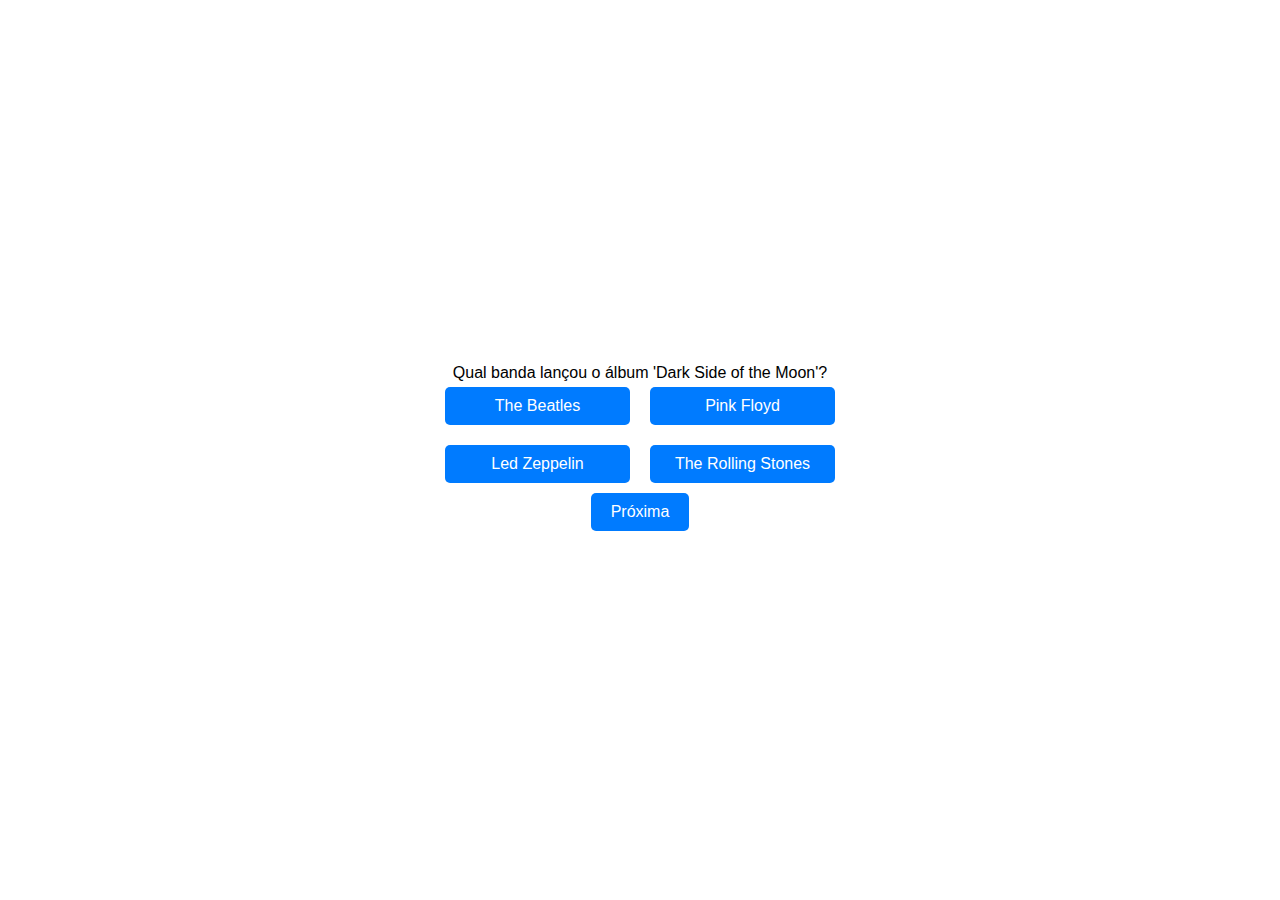
==== quiz.html @ ca6e35ee "Tela de cadastro e site institucional" ====
<!DOCTYPE html>
<html lang="en">
<head>
  <meta charset="UTF-8">
  <meta name="viewport" content="width=device-width, initial-scale=1.0">
  <title>Quiz de Música</title>
  <link rel="stylesheet" href="quiz.css">
</head>
<body>
  <div class="quiz-container">
    <div id="question-container">
      <p id="question">Carregando pergunta...</p>
    </div>
    <div id="answer-buttons" class="btn-grid">
      <button class="btn" onclick="selectAnswer(0)">Opção 1</button>
      <button class="btn" onclick="selectAnswer(1)">Opção 2</button>
      <button class="btn" onclick="selectAnswer(2)">Opção 3</button>
      <button class="btn" onclick="selectAnswer(3)">Opção 4</button>
    </div>
    <button id="next-button" class="btn" onclick="nextQuestion()">Próxima</button>
  </div>
</body>
</html>

<script>
const questionContainer = document.getElementById('question-container');
const answerButtons = document.getElementById('answer-buttons');
const nextButton = document.getElementById('next-button');

let currentQuestionIndex = 0;

const questions = [
  {
    question: "Qual banda lançou o álbum 'Dark Side of the Moon'?",
    answers: [
      { text: 'The Beatles', correct: false },
      { text: 'Pink Floyd', correct: true },
      { text: 'Led Zeppelin', correct: false },
      { text: 'The Rolling Stones', correct: false }
    ]
  },
  {
    question: "Qual é o nome da cantora conhecida como 'Queen of Pop'?",
    answers: [
      { text: 'Beyoncé', correct: false },
      { text: 'Madonna', correct: true },
      { text: 'Taylor Swift', correct: false },
      { text: 'Adele', correct: false }
    ]
  },
  // Adicione mais perguntas aqui
];

function showQuestion(question) {
  questionContainer.innerText = question.question;
  answerButtons.innerHTML = '';
  question.answers.forEach(answer => {
    const button = document.createElement('button');
    button.innerText = answer.text;
    button.classList.add('btn');
    button.addEventListener('click', () => selectAnswer(answer.correct));
    answerButtons.appendChild(button);
  });
}

function selectAnswer(correct) {
  if (correct) {
    alert('Resposta correta!');
  } else {
    alert('Resposta incorreta!');
  }
  nextButton.classList.remove('hide');
}

function nextQuestion() {
  currentQuestionIndex++;
  if (currentQuestionIndex < questions.length) {
    showQuestion(questions[currentQuestionIndex]);
    nextButton.classList.add('hide');
  } else {
    alert('Fim do Quiz!');
    // Pode adicionar aqui alguma ação para mostrar resultados finais
  }
}

showQuestion(questions[currentQuestionIndex]);

</script>
---- quiz.css ----
body {
    font-family: Arial, sans-serif;
    display: flex;
    justify-content: center;
    align-items: center;
    height: 100vh;
    margin: 0;
  }
  
  .quiz-container {
    width: 400px;
    text-align: center;
  }
  
  .btn {
    display: inline-block;
    padding: 10px 20px;
    margin: 5px;
    font-size: 16px;
    cursor: pointer;
    border: none;
    border-radius: 5px;
    background-color: #007bff;
    color: #fff;
  }
  
  .btn:hover {
    background-color: #0056b3;
  }
  
  .btn-grid {
    display: grid;
    grid-template-columns: repeat(2, 1fr);
    gap: 10px;
  }
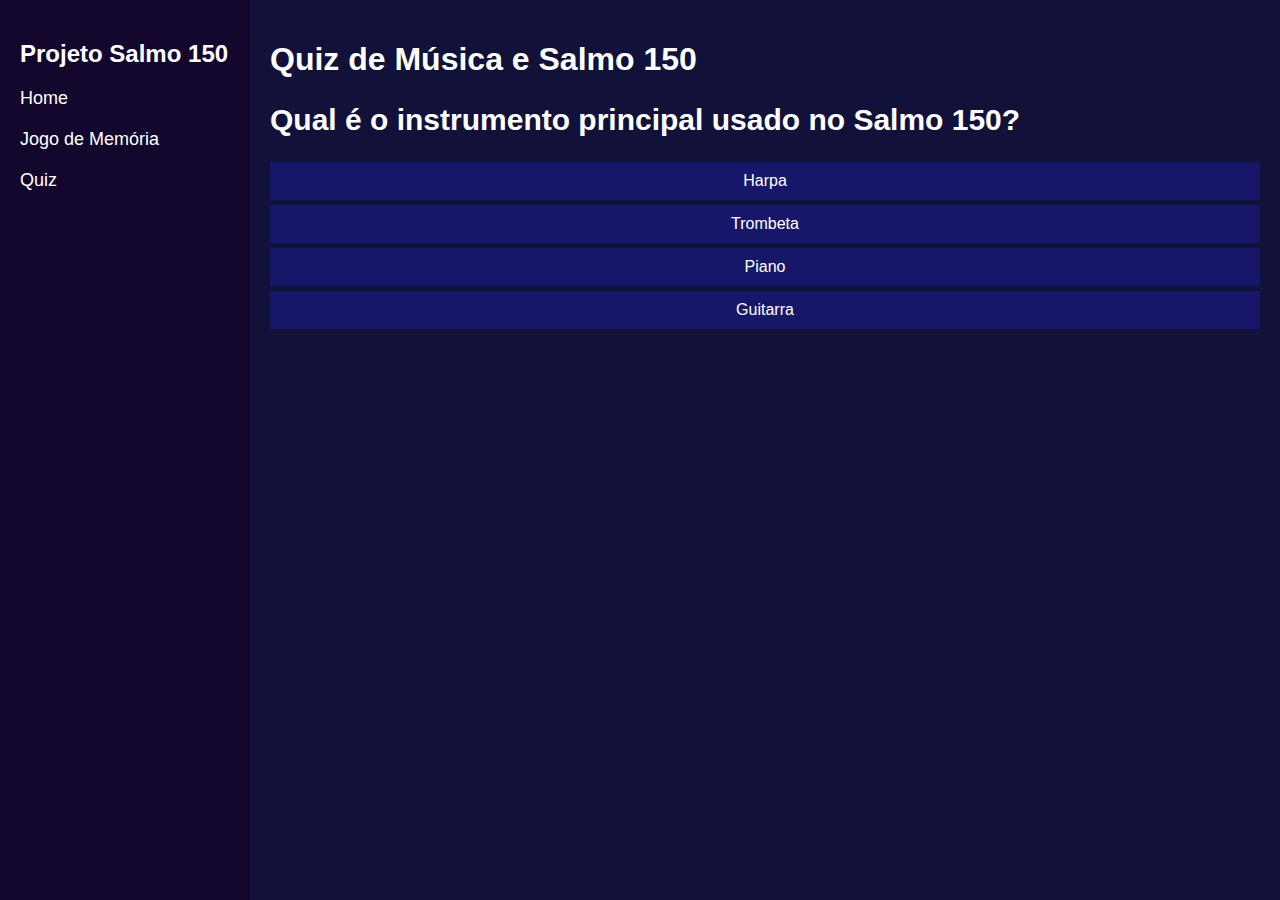
==== commit 88337ac9: "Adicionando tela de login, sidebar e interação" ====
--- a/quiz.html
+++ b/quiz.html
@@ -1,88 +1,89 @@
 <!DOCTYPE html>
-<html lang="en">
+<html lang="pt-BR">
 <head>
-  <meta charset="UTF-8">
-  <meta name="viewport" content="width=device-width, initial-scale=1.0">
-  <title>Quiz de Música</title>
-  <link rel="stylesheet" href="quiz.css">
+    <meta charset="UTF-8">
+    <meta name="viewport" content="width=device-width, initial-scale=1.0">
+    <title>Quiz - Salmo 150</title>
+    <link rel="stylesheet" href="quiz.css">
+    <script>
+        document.addEventListener('DOMContentLoaded', () => {
+            const quizContainer = document.getElementById('quiz-container');
+            const quizData = [
+                {
+                    question: 'Qual é o instrumento principal usado no Salmo 150?',
+                    options: ['Harpa', 'Trombeta', 'Piano', 'Guitarra'],
+                    answer: 'Trombeta'
+                },
+                {
+                    question: 'Qual é a missão do Projeto Salmo 150?',
+                    options: ['Ensinar música', 'Fazer shows', 'Dar aulas de matemática', 'Organizar eventos esportivos'],
+                    answer: 'Ensinar música'
+                },
+                {
+                    question: 'Quantos instrumentos são mencionados no Salmo 150?',
+                    options: ['3', '5', '6', '8'],
+                    answer: '6'
+                }
+            ];
+
+            let currentQuestionIndex = 0;
+            let score = 0;
+
+            function loadQuestion() {
+                const currentQuestion = quizData[currentQuestionIndex];
+                quizContainer.innerHTML = `
+                    <div class="quiz-question">
+                        <h2>${currentQuestion.question}</h2>
+                    </div>
+                    <div class="quiz-options">
+                        ${currentQuestion.options.map((option, index) => `
+                            <button data-answer="${option}">${option}</button>
+                        `).join('')}
+                    </div>
+                `;
+
+                document.querySelectorAll('.quiz-options button').forEach(button => {
+                    button.addEventListener('click', checkAnswer);
+                });
+            }
+
+            function checkAnswer(event) {
+                const selectedAnswer = event.target.getAttribute('data-answer');
+                if (selectedAnswer === quizData[currentQuestionIndex].answer) {
+                    score++;
+                }
+                currentQuestionIndex++;
+                if (currentQuestionIndex < quizData.length) {
+                    loadQuestion();
+                } else {
+                    quizContainer.innerHTML = `<div class="quiz-result">Você acertou ${score} de ${quizData.length} perguntas!</div>`;
+                }
+            }
+
+            loadQuestion();
+        });
+    </script>
 </head>
 <body>
-  <div class="quiz-container">
-    <div id="question-container">
-      <p id="question">Carregando pergunta...</p>
+    <div class="sidebar">
+        <h2>Projeto Salmo 150</h2>
+        <nav>
+            <ul>
+                <li><a href="index.html">Home</a></li>
+                <li><a href="memoria.html">Jogo de Memória</a></li>
+                <li><a href="quiz.html">Quiz</a></li>
+            </ul>
+        </nav>
     </div>
-    <div id="answer-buttons" class="btn-grid">
-      <button class="btn" onclick="selectAnswer(0)">Opção 1</button>
-      <button class="btn" onclick="selectAnswer(1)">Opção 2</button>
-      <button class="btn" onclick="selectAnswer(2)">Opção 3</button>
-      <button class="btn" onclick="selectAnswer(3)">Opção 4</button>
+    <div class="main-content">
+        <header>
+            <h1>Quiz de Música e Salmo 150</h1>
+        </header>
+        <main>
+            <div id="quiz-container">
+                <!-- Perguntas do quiz serão geradas pelo JavaScript -->
+            </div>
+        </main>
     </div>
-    <button id="next-button" class="btn" onclick="nextQuestion()">Próxima</button>
-  </div>
 </body>
 </html>
-
-<script>
-const questionContainer = document.getElementById('question-container');
-const answerButtons = document.getElementById('answer-buttons');
-const nextButton = document.getElementById('next-button');
-
-let currentQuestionIndex = 0;
-
-const questions = [
-  {
-    question: "Qual banda lançou o álbum 'Dark Side of the Moon'?",
-    answers: [
-      { text: 'The Beatles', correct: false },
-      { text: 'Pink Floyd', correct: true },
-      { text: 'Led Zeppelin', correct: false },
-      { text: 'The Rolling Stones', correct: false }
-    ]
-  },
-  {
-    question: "Qual é o nome da cantora conhecida como 'Queen of Pop'?",
-    answers: [
-      { text: 'Beyoncé', correct: false },
-      { text: 'Madonna', correct: true },
-      { text: 'Taylor Swift', correct: false },
-      { text: 'Adele', correct: false }
-    ]
-  },
-  // Adicione mais perguntas aqui
-];
-
-function showQuestion(question) {
-  questionContainer.innerText = question.question;
-  answerButtons.innerHTML = '';
-  question.answers.forEach(answer => {
-    const button = document.createElement('button');
-    button.innerText = answer.text;
-    button.classList.add('btn');
-    button.addEventListener('click', () => selectAnswer(answer.correct));
-    answerButtons.appendChild(button);
-  });
-}
-
-function selectAnswer(correct) {
-  if (correct) {
-    alert('Resposta correta!');
-  } else {
-    alert('Resposta incorreta!');
-  }
-  nextButton.classList.remove('hide');
-}
-
-function nextQuestion() {
-  currentQuestionIndex++;
-  if (currentQuestionIndex < questions.length) {
-    showQuestion(questions[currentQuestionIndex]);
-    nextButton.classList.add('hide');
-  } else {
-    alert('Fim do Quiz!');
-    // Pode adicionar aqui alguma ação para mostrar resultados finais
-  }
-}
-
-showQuestion(questions[currentQuestionIndex]);
-
-</script>--- a/quiz.css
+++ b/quiz.css
@@ -1,36 +1,126 @@
 body {
-    font-family: Arial, sans-serif;
-    display: flex;
-    justify-content: center;
-    align-items: center;
-    height: 100vh;
-    margin: 0;
-  }
-  
-  .quiz-container {
-    width: 400px;
-    text-align: center;
-  }
-  
-  .btn {
-    display: inline-block;
-    padding: 10px 20px;
-    margin: 5px;
-    font-size: 16px;
-    cursor: pointer;
-    border: none;
-    border-radius: 5px;
-    background-color: #007bff;
-    color: #fff;
-  }
-  
-  .btn:hover {
-    background-color: #0056b3;
-  }
-  
-  .btn-grid {
-    display: grid;
-    grid-template-columns: repeat(2, 1fr);
-    gap: 10px;
-  }
-  +  background-color: #11113A;
+  color: #FFFFFF;
+  font-family: Arial, sans-serif;
+  margin: 0;
+  display: flex;
+  height: 100vh;
+}
+
+.sidebar {
+  background-color: #13072E;
+  padding: 20px;
+  width: 250px;
+  height: 100vh;
+  box-sizing: border-box;
+}
+
+.sidebar h2 {
+  color: #FFFFFF;
+}
+
+.sidebar nav ul {
+  list-style: none;
+  padding: 0;
+}
+
+.sidebar nav ul li {
+  margin: 20px 0;
+}
+
+.sidebar nav ul li a {
+  color: #FFFFFF;
+  text-decoration: none;
+  font-size: 18px;
+}
+
+.sidebar nav ul li a:hover {
+  text-decoration: underline;
+}
+
+.main-content {
+  flex: 1;
+  padding: 20px;
+}
+
+header {
+  margin-bottom: 20px;
+}
+
+button {
+  background-color: #171769;
+  color: #FFFFFF;
+  border: none;
+  padding: 15px 25px;
+  margin: 10px;
+  font-size: 18px;
+  cursor: pointer;
+}
+
+button:hover {
+  background-color: #13072E;
+}
+
+.memory-game {
+  display: grid;
+  grid-template-columns: repeat(4, 1fr);
+  gap: 10px;
+  margin-top: 20px;
+}
+
+.memory-card {
+  background-color: #131724;
+  border: 1px solid #FFFFFF;
+  border-radius: 5px;
+  height: 150px;
+  display: flex;
+  justify-content: center;
+  align-items: center;
+  font-size: 24px;
+  cursor: pointer;
+  color: #FFFFFF;
+}
+
+.memory-card img {
+  width: 100px;
+  height: 100px;
+  display: none;
+}
+
+.memory-card.flipped img {
+  display: block;
+}
+
+#quiz-container {
+  text-align: left;
+  margin-top: 20px;
+}
+
+.quiz-question {
+  margin-bottom: 15px;
+  font-size: 20px;
+  font-weight: bold;
+}
+
+.quiz-options button {
+  display: block;
+  width: 100%;
+  background-color: #171769;
+  color: #FFFFFF;
+  border: none;
+  padding: 10px;
+  margin: 5px 0;
+  font-size: 16px;
+  cursor: pointer;
+}
+
+.quiz-options button:hover {
+  background-color: #13072E;
+}
+
+.quiz-result {
+  font-size: 22px;
+  font-weight: bold;
+  text-align: center;
+  margin-top: 20px;
+}
